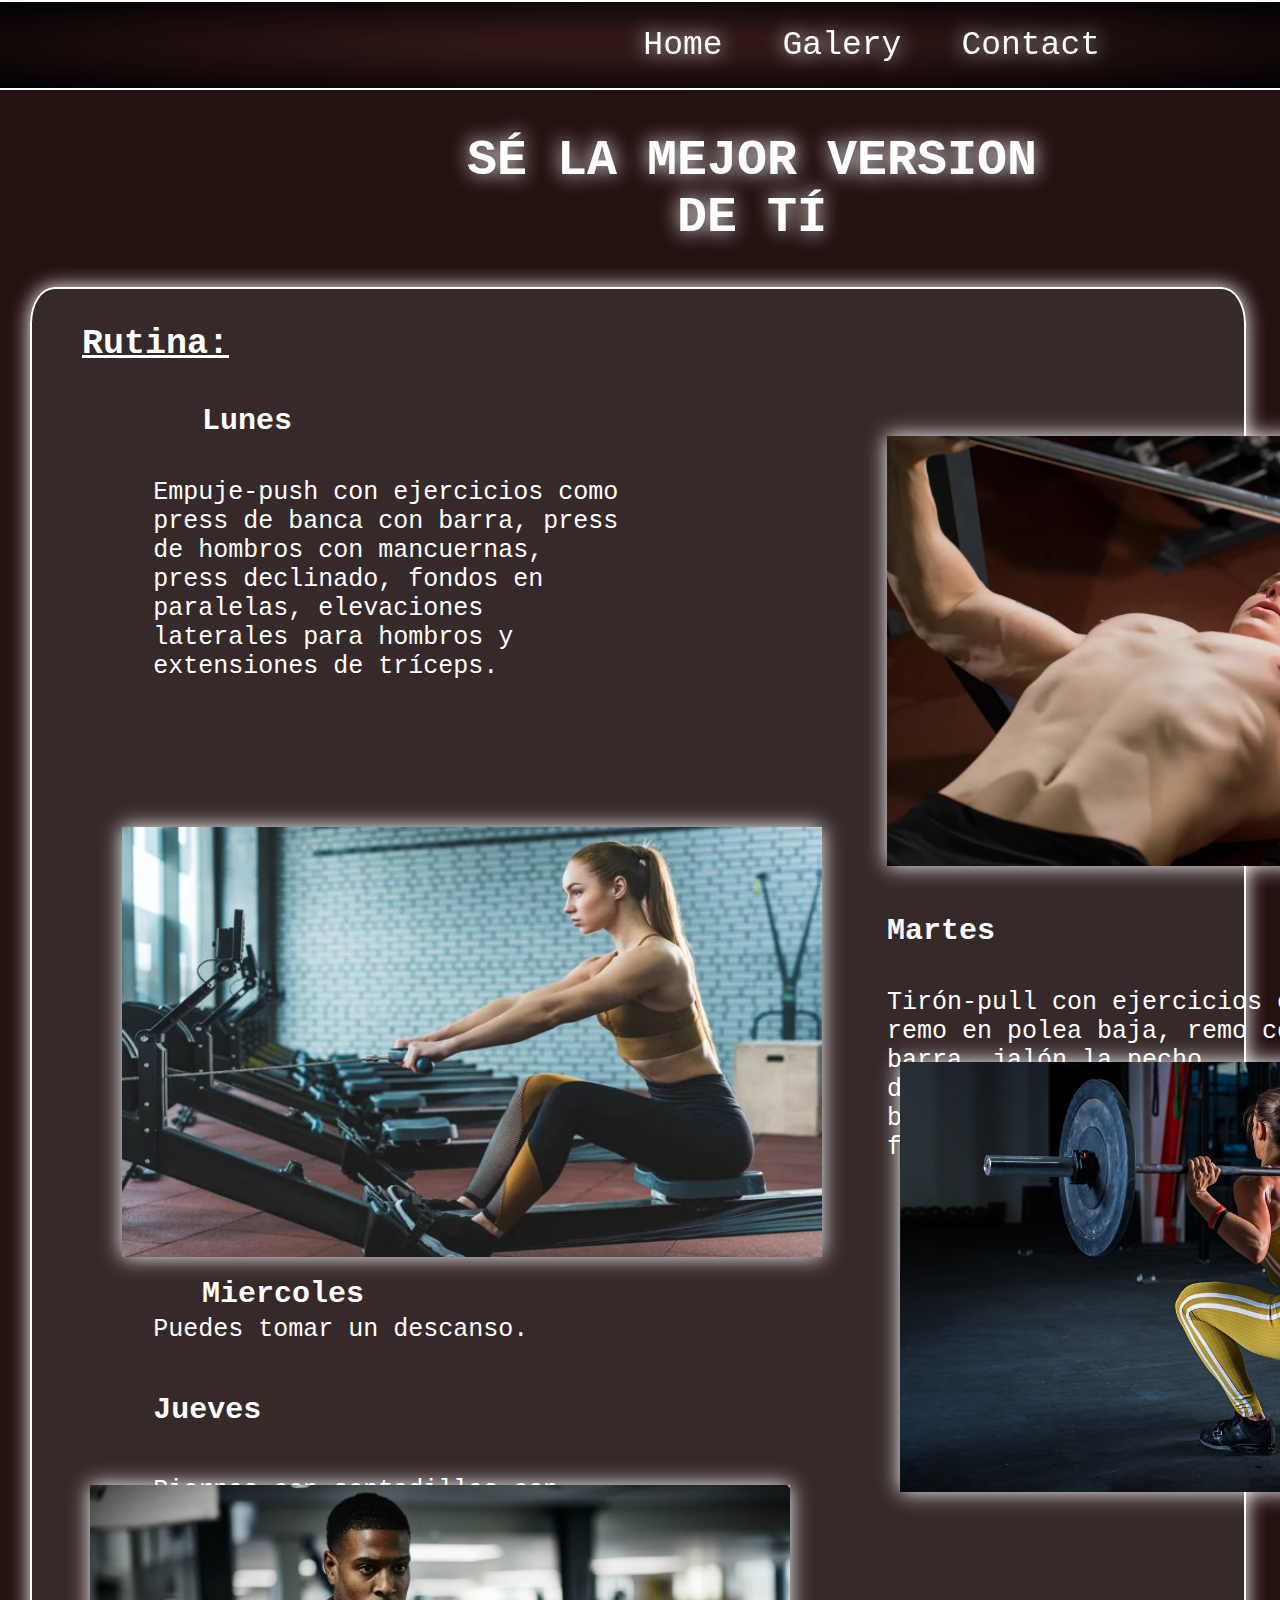
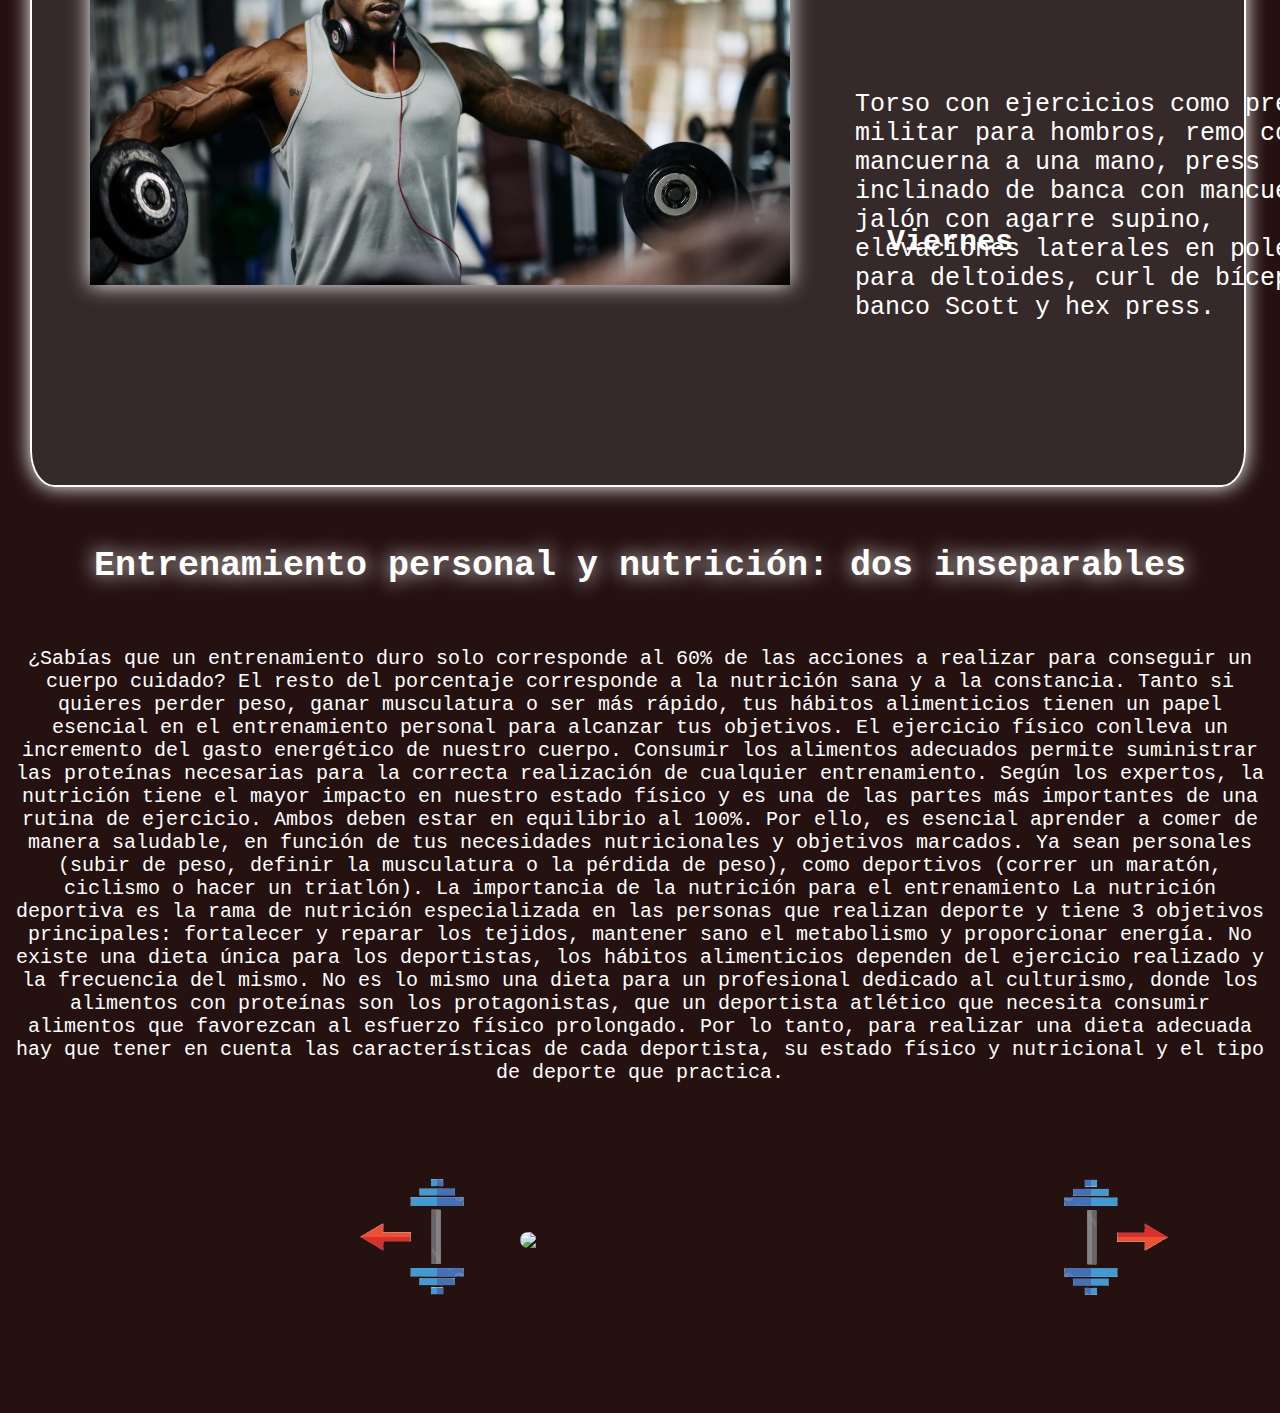
==== Galery.html @ 3d4af2a2 "Mi primer pagina" ====
<!DOCTYPE html>
<html lang="en">
  <head>
    <script defer src="document.js"></script>
    <meta charset="UTF-8" />
    <meta name="viewport" content="width=device-width, initial-scale=1.0" />
    <meta name="author" content="Cadelago Nicolás" />
    <meta name="keywords" content="gym, gimnasio, Takeshi, rutina," />
    <link rel="stylesheet" href="style.css" />
    <link rel="icon" href="imagenes/logo.png" />
    <title>Takeshi Gym</title>
  </head>
  <body class="body_galery">
    <nav class="nav">
      <img class="nav_img-logo" src="imagenes/logo.png" />
      <div class="nav_contenedor">
        <ul class="nav_ul">
          <li class="nav_ul-item">
            <a class="nav_ul-link" href="index.html">Home</a>
          </li>
          <li class="nav_ul-item">
            <a class="nav_ul-link" href="Galery.html">Galery</a>
          </li>
          <li class="nav_ul-item">
            <a class="nav_ul-link" href="Contact.html">Contact</a>
          </li>
        </ul>
      </div>
    </nav>
    <header class="header_galery">
      <h2 class="h2_galery">SÉ LA MEJOR VERSION DE TÍ</h2>
    </header>
    <main class="main_galery">
      <div class="rutina">
        <h3 class="h3_rutina">Rutina:</h3>
        <h4 class="h4_rutina-lunes">Lunes</h4>
        <p class="tex_lunes">
          Empuje-push con ejercicios como press de banca con barra, press de
          hombros con mancuernas, press declinado, fondos en paralelas,
          elevaciones laterales para hombros y extensiones de tríceps.
        </p>
        <img class="img_rutina-lunes" src="imagenes/pessbanca.webp" alt="" />
        <h4 class="h4_rutina-martes">Martes</h4>
        <p class="tex_martes">
          Tirón-pull con ejercicios como remo en polea baja, remo con barra,
          jalón la pecho, dominadas, curl de bíceps con barra Z, curl invertido
          y facepull.
        </p>
        <img class="img_rutina-martes" src="imagenes/polea.jpg" />
        <h4 class="h4_rutina-miercoles">Miercoles</h4>
        <p class="tex_miercoles">Puedes tomar un descanso.</p>

        <h4 class="h4_rutina-jueves">Jueves</h4>
        <p class="tex_jueves">
          Piernas con sentadillas con barra, zancadas, peso muerto rumano,
          prensa para piernas y gemelo en máquina sentado. Aquí los mejores
          ejercicios para tus gemelos.
        </p>
        <img class="img_rutina-jueves" src="imagenes/sentadilla.jpg" />
        <h4 class="h4_rutina-viernes">Viernes</h4>
        <p class="tex_viernes">
          Torso con ejercicios como press militar para hombros, remo con
          mancuerna a una mano, press inclinado de banca con mancuernas, jalón
          con agarre supino, elevaciones laterales en polea para deltoides, curl
          de bíceps en banco Scott y hex press.
        </p>
        <img class="img_rutina-viernes" src="imagenes/hombros.webp" alt="" />
      </div>
    </main>
    <p></p>

    <div class="div_dieta">
      <h2 class="h2_dieta">
        Entrenamiento personal y nutrición: dos inseparables
      </h2>
      <p class="p_dieta">
        ¿Sabías que un entrenamiento duro solo corresponde al 60% de las
        acciones a realizar para conseguir un cuerpo cuidado? El resto del
        porcentaje corresponde a la nutrición sana y a la constancia. Tanto si
        quieres perder peso, ganar musculatura o ser más rápido, tus hábitos
        alimenticios tienen un papel esencial en el entrenamiento personal para
        alcanzar tus objetivos. El ejercicio físico conlleva un incremento del
        gasto energético de nuestro cuerpo. Consumir los alimentos adecuados
        permite suministrar las proteínas necesarias para la correcta
        realización de cualquier entrenamiento. Según los expertos, la nutrición
        tiene el mayor impacto en nuestro estado físico y es una de las partes
        más importantes de una rutina de ejercicio. Ambos deben estar en
        equilibrio al 100%. Por ello, es esencial aprender a comer de manera
        saludable, en función de tus necesidades nutricionales y objetivos
        marcados. Ya sean personales (subir de peso, definir la musculatura o la
        pérdida de peso), como deportivos (correr un maratón, ciclismo o hacer
        un triatlón). La importancia de la nutrición para el entrenamiento La
        nutrición deportiva es la rama de nutrición especializada en las
        personas que realizan deporte y tiene 3 objetivos principales:
        fortalecer y reparar los tejidos, mantener sano el metabolismo y
        proporcionar energía. No existe una dieta única para los deportistas,
        los hábitos alimenticios dependen del ejercicio realizado y la
        frecuencia del mismo. No es lo mismo una dieta para un profesional
        dedicado al culturismo, donde los alimentos con proteínas son los
        protagonistas, que un deportista atlético que necesita consumir
        alimentos que favorezcan al esfuerzo físico prolongado. Por lo tanto,
        para realizar una dieta adecuada hay que tener en cuenta las
        características de cada deportista, su estado físico y nutricional y el
        tipo de deporte que practica.
      </p>
    </div>

    <section class="carrusel_conteiner">
      <div class="div_flechaizquierda">
        <img src="imagenes/flechaizquierda.png" />
      </div>

      <div class="carrusel_imagenes">
        <img name="imagen" />
      </div>

      <div class="div_flechaderecha">
        <img src="imagenes/flechaderecha.png" />
      </div>
    </section>
  </body>
</html>
---- style.css ----
* {
  box-sizing: border-box;
}
body,
main,
div,
ul,
nav,
header,
a,
li,
label,
footer,
h1 {
  margin: 0;
  padding: 0;
}

body {
  font-family: "Courier New", Courier, monospace;
  background-color: #261111;
  color: #fff;
}

h1 {
  margin: 0;
  font-size: 60px;
  text-wrap: balance;
  text-align: center;
}
.header_home {
  height: 100vh;
  box-sizing: border-box;
  background-image: url(imagenes/img4.jpg);
  background-size: cover;
  display: flex;
  position: relative;
  box-shadow: 0 0 10px 5px #000;
}

.header__overlay {
  min-height: 100vh;
  width: 100%;
  background-color: #00000037;
  position: absolute;
}

.header__item-container {
  margin: auto;
  z-index: 10;
  text-align: center;
  max-width: 900px;
  text-shadow: 0 0 20px #7d1414;
  display: block;
}
h1 {
  animation-name: titulo-animado;
  animation-duration: 1s;
  animation-delay: 1.5s;
  animation-fill-mode: both;
  animation-timing-function: linear;
  animation-iteration-count: infinite;
  animation-direction: alternate;
  margin: 0;
  font-size: 100px;
  padding-top: 20vh;
}
@keyframes titulo-animado {
  from {
    text-shadow: 0 0 20px #ffffff;
    animation-delay: 2s;
  }
  to {
    text-shadow: 0 0 150px #ff0000ec;
  }
}
.tex_presentacion {
  font-size: 50px;
  text-align: center;
  padding-top: 20vh;
}

/*NAV*/

.nav {
  background: radial-gradient(#301616 20%, #000000);
  height: 90px;
  color: #fff;
  text-shadow: 0 0 20px #fff;
  border: 2px solid #fff;
  border-left: 0;
  border-right: 0;
  display: flex;
  justify-content: end;
  position: sticky;
  flex-wrap: wrap;
  top: 0;
  z-index: 2;
}
.nav_ul {
  margin: 0;
  display: flex;

  position: relative;
  right: 150px;
}

.nav_ul-item {
  list-style: none;
  font-size: 33px;
  display: flex;
}
.nav_ul-link {
  color: #fff;
  text-decoration: none;
  position: relative;
  margin: 30px;
  bottom: 5px;
}

.nav_img-logo {
  width: 95px;
  position: relative;
  bottom: 13px;
  right: 110vh;
}

/*MAIN*/

h2 {
  color: #fff;
  font-size: 35px;
  text-shadow: 0 0 20px #ffffff;
  z-index: 1;
}

.h2_tex1 {
  position: relative;
  z-index: 1;
  width: 100vh;
  top: 250px;
  left: 25vh;
}
.tex1 {
  width: 100%;
  height: 85vh;
  padding-top: 50px;
  display: flex;
  z-index: 0;
}

.div_tex1 {
  color: #fff;
  font-size: 30px;
  text-align: center;
  height: 35vh;
  width: 100vh;
  z-index: 1;
  position: relative;
  top: 180px;
  left: 100px;
}

.div_img1 {
  height: 500px;
  width: 500px;
  position: relative;
  right: 200px;
}

.img_tex1 {
  width: 100px;
  max-width: 200%;
  min-width: 200%;
  border-radius: 10%;
  z-index: 1;
  box-shadow: 0 0 20px 1px #b7b7b795;
  filter: brightness(0.7);
}

.tex2 {
  width: 100%;
  height: 75vh;
  display: flex;
  z-index: 0;
  margin-bottom: 100px;
}

.div_tex2 {
  color: #fff;
  font-size: 30px;
  text-align: center;
  height: 60vh;
  width: 100vh;
  z-index: 1;
  position: relative;
  top: 110px;
  left: 93vh;
}

.div_img2 {
  height: 500px;
  width: 500px;
  position: relative;
  right: 90vh;
  padding: 0;
}

.img_tex2 {
  width: 100px;
  max-width: 200%;
  min-width: 200%;
  border-radius: 10%;
  z-index: 1;
  box-shadow: 0 0 20px 1px #b7b7b795;
  filter: brightness(0.6);
}

.h2_tex2 {
  width: 80vh;
  position: relative;
  text-align: center;
  top: 15vh;
  left: 110vh;
  z-index: 1;
}

/*Fotter*/

footer {
  background-color: #000;
  width: 100%;
  height: 20vh;
  border-top: 2px solid #fff;
  position: absolute;
  overflow: hidden;
}

.div_footer-author {
  width: 23vh;
  position: relative;
  left: 175vh;
  top: 9vh;
}

.div_footer-redes {
  max-width: 50vh;
  position: relative;
  left: 75vh;
  display: flex;
  bottom: 30px;
}

.img_link-redes {
  list-style: none;
  text-decoration: none;
}

.img_img-redes-insta {
  width: 220px;
  height: 120px;
  position: relative;
  top: 6px;
  left: 4vh;
}

.img_img-redes-fb {
  width: 195px;
  height: 125px;
  display: flex;
}

/*GALERY*/

.h2_galery {
  width: 50%;
  text-align: center;
  position: relative;
  left: 48vh;
  font-size: 50px;
}

.h3_rutina {
  width: 30vh;
  position: relative;
  font-size: 35px;
  left: 50px;
  text-decoration: underline;
}

.rutina {
  background-color: #4e4e4e64;

  width: 95%;

  font-size: 25px;
  margin: 30px;
  border-radius: 2%;
  border: 2px solid #ffffff;
  box-shadow: 0 0 20px #ffffff;
  height: 200vh;
}

.h4_rutina-lunes {
  width: 30vh;

  position: relative;
  font-size: 30px;
  left: 170px;
}

.tex_lunes {
  width: 39%;
  position: relative;
  left: 10%;
}

.img_rutina-lunes {
  width: 700px;
  height: 430px;
  position: relative;
  bottom: 30vh;
  left: 95vh;
  box-shadow: 0 0 20px #ffffff;
}

.h4_rutina-martes {
  position: relative;
  font-size: 30px;
  left: 95vh;
  bottom: 30vh;
  width: 30vh;
}
.tex_martes {
  width: 40%;
  position: relative;
  left: 95vh;
  bottom: 30vh;
}

.img_rutina-martes {
  width: 700px;
  height: 430px;
  position: relative;
  bottom: 70vh;
  left: 10vh;
  box-shadow: 0 0 20px #ffffff;
}

.h4_rutina-miercoles {
  position: relative;
  font-size: 30px;
  left: 170px;
  bottom: 73vh;
  width: 30vh;
}

.tex_miercoles {
  width: 39%;
  position: relative;
  left: 10%;
  bottom: 77vh;
}

.h4_rutina-jueves {
  position: relative;
  font-size: 30px;
  left: 10%;
  bottom: 76vh;
  width: 30vh;
}

.tex_jueves {
  width: 40%;
  position: relative;
  left: 10%;
  bottom: 75vh;
}

.img_rutina-jueves {
  width: 700px;
  height: 430px;
  position: absolute;
  top: 118vh;
  left: 100vh;
  box-shadow: 0 0 20px #ffffff;
}

.h4_rutina-viernes {
  position: relative;
  font-size: 30px;
  left: 95vh;
  bottom: 60vh;
  width: 30vh;
}
.tex_viernes {
  width: 40%;
  position: absolute;
  left: 95vh;
  top: 185vh;
}

.img_rutina-viernes {
  width: 700px;
  height: 400px;
  position: absolute;
  top: 165vh;
  left: 10vh;
  box-shadow: 0 0 20px #ffffff;
}

.h2_dieta {
  display: flex;
  justify-content: center;
  align-items: center;
}

.div_dieta {
  min-height: 60vh;
  display: flex;
  justify-content: center;
  align-items: center;
  flex-direction: column;
}

.p_dieta {
  text-align: center;
  font-size: 20px;
  padding: 12px;
  max-width: 150vh;
  width: 100%;
}

/*CARRUSEL*/
.carrusel_conteiner {
  display: flex;
  margin-top: 40px;
  margin-left: 32vh;
  margin-right: 40px;
  align-items: center;
  max-width: 1200px;
  padding: 0 50px;
  gap: 20px;

  margin-bottom: 10vh;
}

.div_flechaderecha,
.div_flechaizquierda {
  width: 20%;
}

.div_flechaderecha img,
.div_flechaizquierda img {
  width: 100%;
}

.carrusel_imagenes {
  width: 100%;
  height: 20vh;
  display: contents;
  justify-content: center;
}
.carrusel_imagenes img {
  width: 60%;

  border-radius: 40px;
}
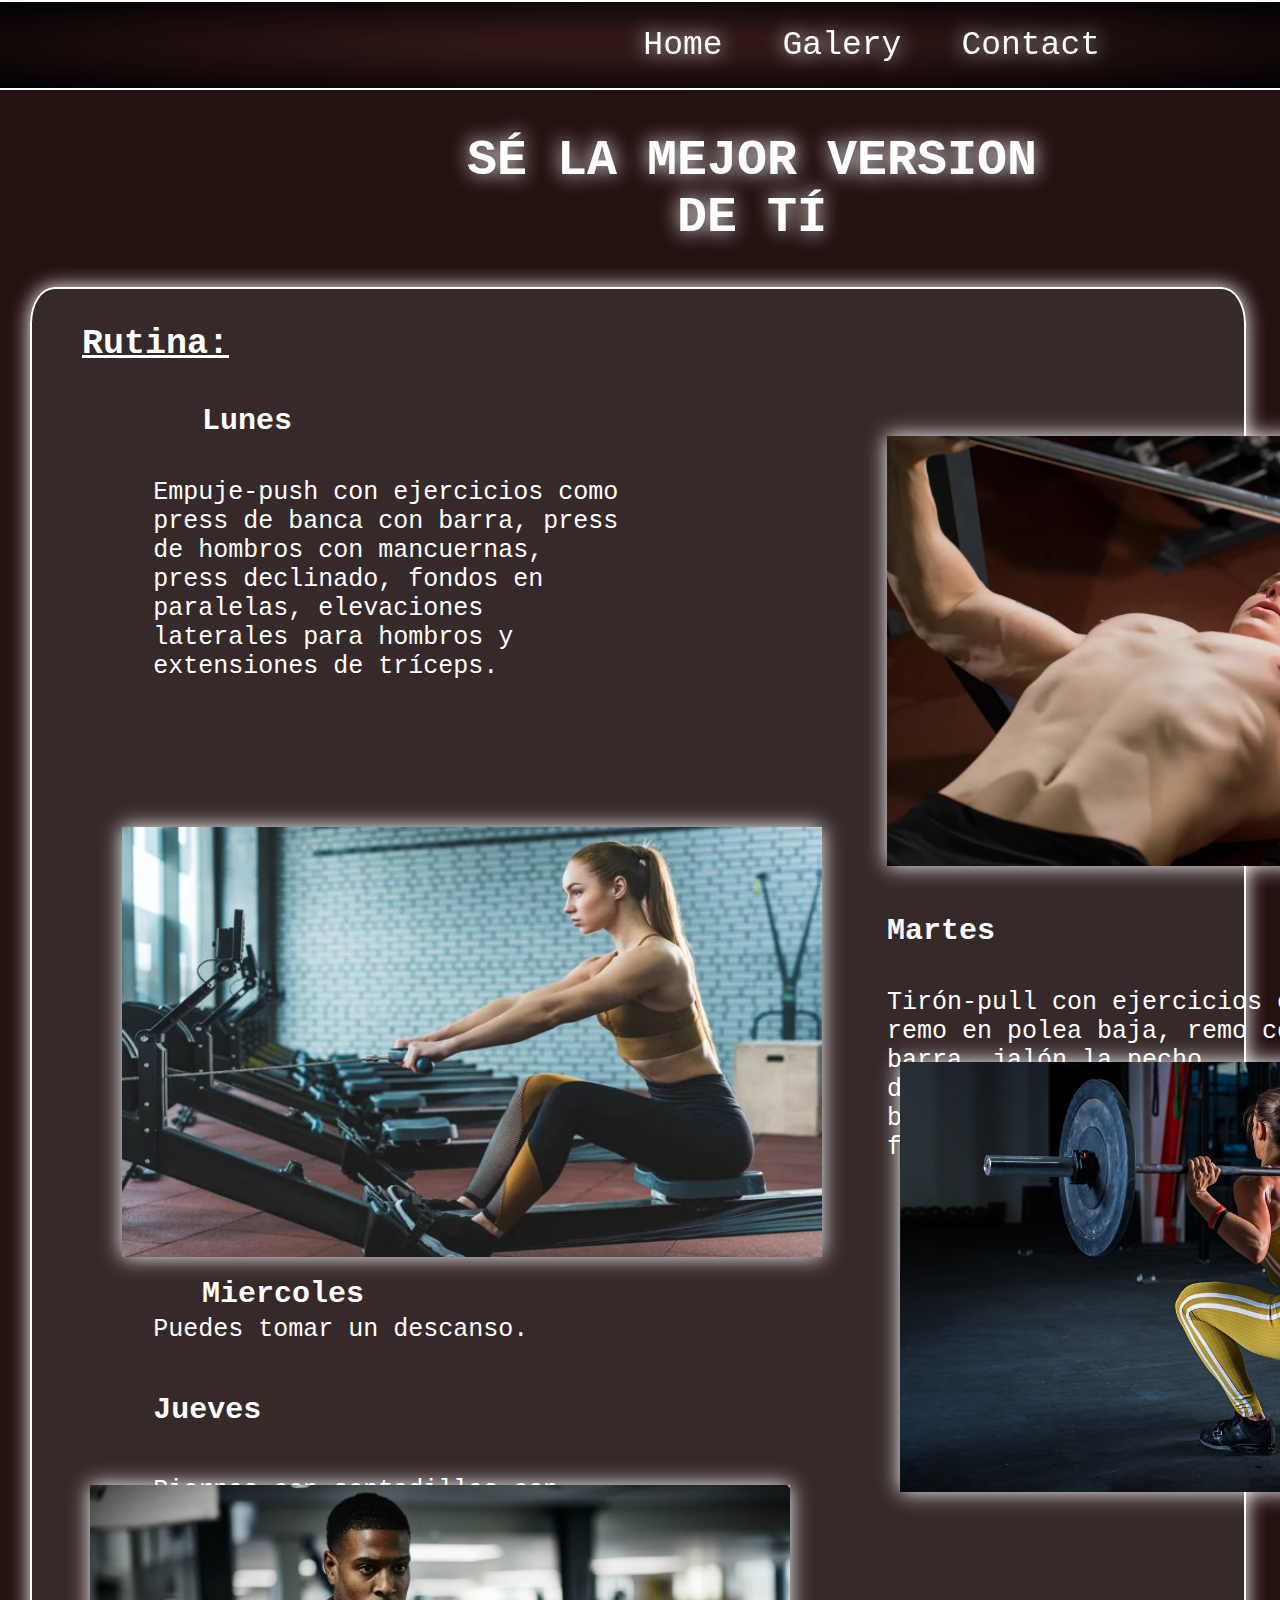
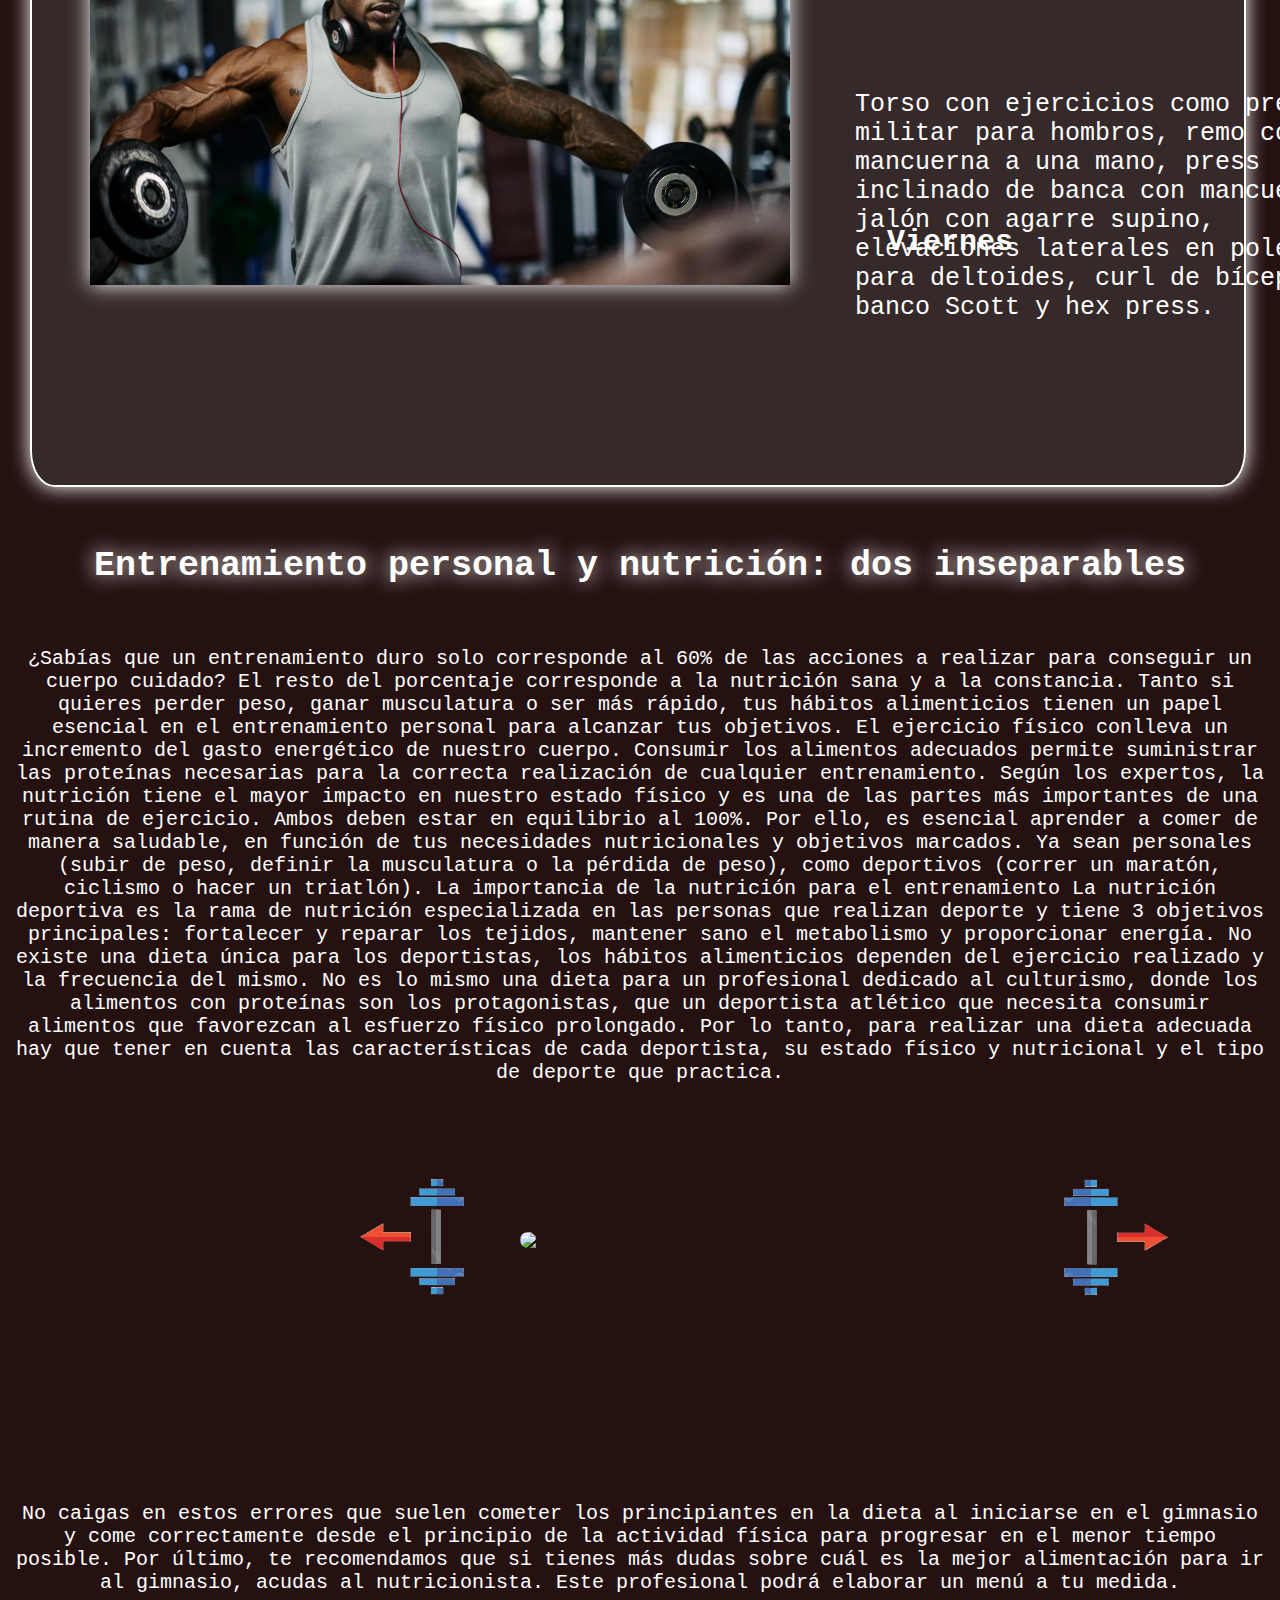
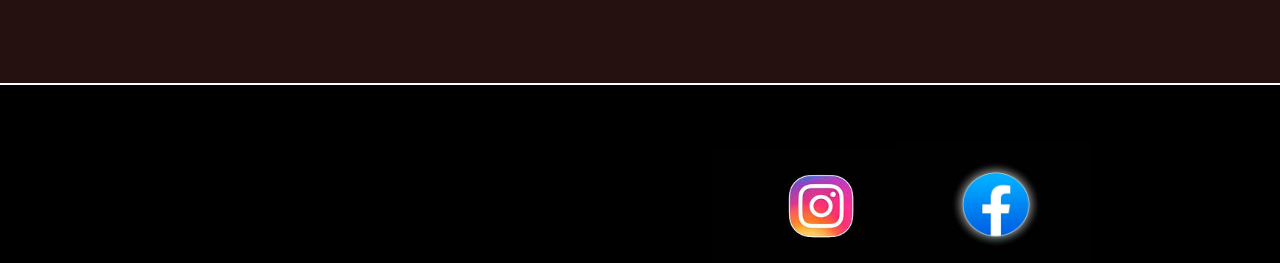
==== commit fefe7b63: ".." ====
--- a/Galery.html
+++ b/Galery.html
@@ -118,5 +118,51 @@
         <img src="imagenes/flechaderecha.png" />
       </div>
     </section>
+
+    <div class="div_dieta-2">
+      <p class="p_dieta-2">
+        No caigas en estos errores que suelen cometer los principiantes en la
+        dieta al iniciarse en el gimnasio y come correctamente desde el
+        principio de la actividad física para progresar en el menor tiempo
+        posible. Por último, te recomendamos que si tienes más dudas sobre cuál
+        es la mejor alimentación para ir al gimnasio, acudas al nutricionista.
+        Este profesional podrá elaborar un menú a tu medida.
+      </p>
+    </div>
+
+    <footer class="footer">
+      <div class="div_footer-author">
+        <p>AUTHOR:</p>
+        <li>Cadelago Nicolás</li>
+        <li>Baigorria Emanuel</li>
+      </div>
+
+      <div class="div_footer-redes">
+        <a
+          class="img_link-redes"
+          href="https://www.instagram.com/yutakeshidojogym?igsh=djkyM25raGdoaXkx"
+          target="_blank"
+        >
+          <img
+            class="img_img-redes-insta"
+            src="imagenes/logoinsta.jpg"
+            width="50"
+            height="50"
+          />
+        </a>
+        <a
+          class="img_link-redes"
+          href="https://www.facebook.com/yutakeshi.dojo.5?mibextid=ZbWKwL"
+          target="_blank"
+        >
+          <img
+            class="img_img-redes-fb"
+            src="imagenes/logofb.jpg"
+            width="50"
+            height="50"
+          />
+        </a>
+      </div>
+    </footer>
   </body>
 </html>
--- a/style.css
+++ b/style.css
@@ -431,6 +431,22 @@
   width: 100%;
 }
 
+.div_dieta-2 {
+  min-height: 30vh;
+  display: flex;
+  justify-content: center;
+  align-items: center;
+  flex-direction: column;
+}
+
+.p_dieta-2 {
+  text-align: center;
+  font-size: 20px;
+  padding: 12px;
+  max-width: 150vh;
+  width: 100%;
+}
+
 /*CARRUSEL*/
 .carrusel_conteiner {
   display: flex;
